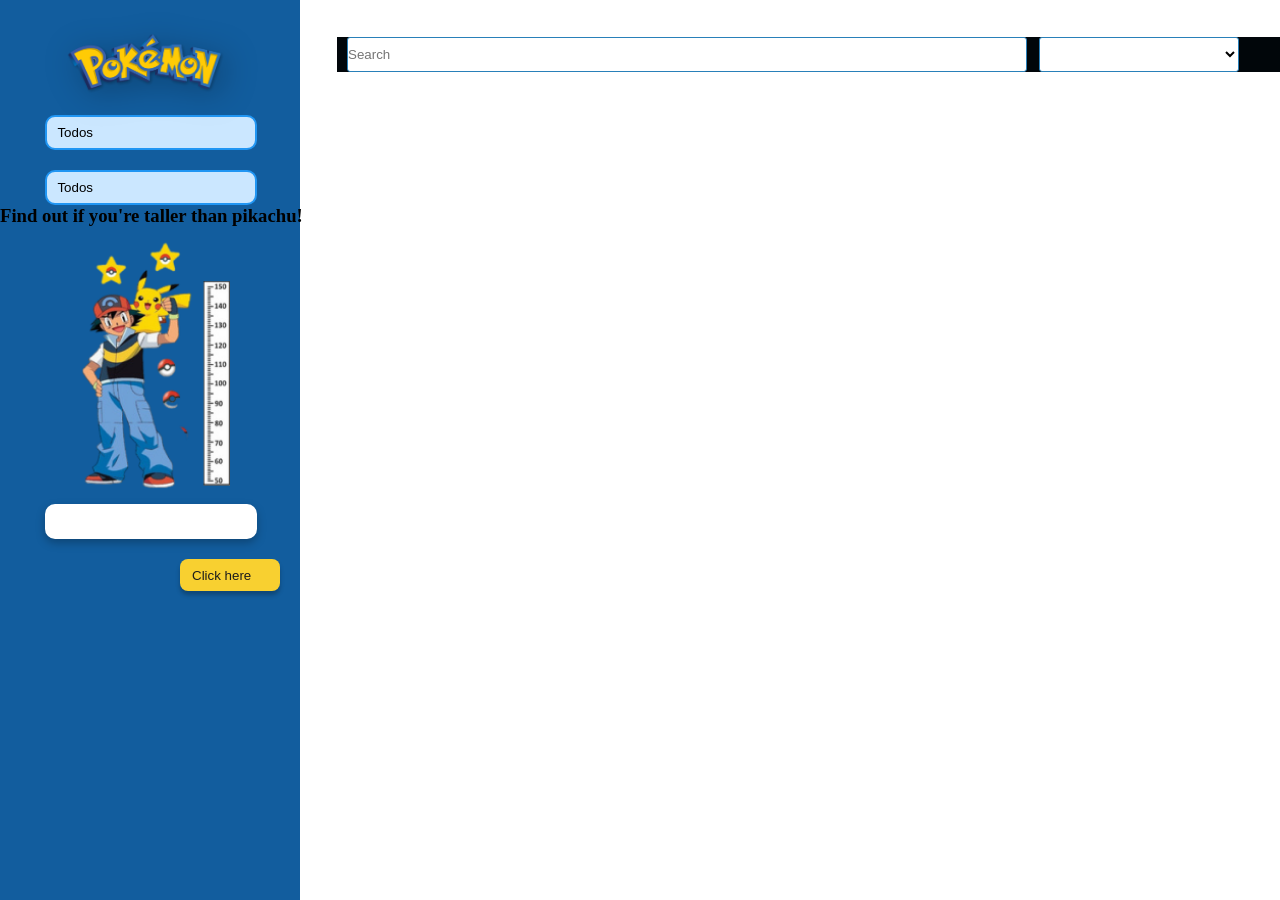
==== src/index.html @ a76fddd1 "navegador fijo, logo, selectores css" ====
<!DOCTYPE html>
<html>

<head>
  <meta charset="utf-8">
  <title>Pokemon</title>
  <link rel="stylesheet" href="style.css" />
</head>

<body>
  <div id="superposicion">
        <div id="modal">
          <div class="modal-header">
            <p id="res"></p>
          </div>
        </div>
      </div>
  <!-- INICIO -->
  <div class="app">
		<div class="menu-toggle">
			<div class="hamburger">
				<span></span>
			</div>
		</div>

		<aside class="sidebar">
			
			<nav class="menu">
        <div class="logo">
          <img src="./images/logo.png" alt="">
        </div>

        <div class="filtro">
          <label class="selector"></label>
          <select class="selector-box" id="filterListType">
            <option value="todos">Todos</option>
            <option value="normal">Normal</option>
            <option value="fire">Fire</option>
            <option value="water">Water</option>
            <option value="grass">Grass</option>
            <option value="electric">Electric</option>
            <option value="ice">Ice</option>
            <option value="fighting">Fighting</option>
            <option value="poison">Poison</option>
            <option value="ground">Ground</option>
            <option value="flying">Flying</option>
            <option value="psychic">Psychic</option>
            <option value="bug">Bug</option>
            <option value="rock">Rock</option>
            <option value="ghost">Ghost</option>
            <option value="dark">Dark</option>
            <option value="dragon">Dragon</option>
            <option value="steel">Steel</option>
            <option value="fairy">Fairy</option>
          </select>
        </div>
  
        <div class="filtro">
          <label></label>
          <select class="selector-box" id="filterListGeneration">
            <option>Todos</option>
            <option value="kanto">Kanto</option>
            <option value="johto">Johto</option>
          </select>
        </div>
  
        <div class="text">
          <label for=""></label>
          <h1>Find out if you're taller than pikachu!</h1> 
        </div>
        <div class="img-container">
          <img src="./images/ash pikachu.png" alt="">
        </div>
        <div class="talla-container">
          <input type="text" id="idTalla" autocomplete="off">
          <button id="btnModal">Click here</button>
        </div>
          
        
			</nav>

		</aside>

		<main class="content">
      
      
			
      <div class="search-ordenar" > 
        <input class="search-box" id="pokeSearch" type="text" placeholder="Search" />
        
        <select class="order-box" id="order">
            <option value="todos"></option>
            <option value="a-z">A - Z</option>
            <option value="z-a">Z - A</option>
            <option value="ascending">Lowest Number</option>
            <option value="descending">Highest Number</option>
          </select>
      </div> 
      <div class="lista-pokemon-todos" id="listaPokemon"></div>
		</main>
	</div>

  <footer></footer>

  <div id="root"></div>
  <script src="main.js" type="module"></script>
</body>

</html>
---- src/style.css ----
/* inicio de adaptacion */
* {
	margin: 0;
	padding: 0;
	box-sizing: border-box;
}

.app {
	display: flex;
	min-height: 100vh;
}

.menu-toggle {
	display: none;
	position: fixed;
	top: 2rem;
	right: 2rem;
	width: 60px;
	height: 60px;
	border-radius: 99px;
	background-color: var(--clr-blue);
	cursor: pointer;
}

.hamburger {
	position: relative;
	top: calc(50% - 2px); /* le ponemos -2 para que se centre un poco mas */
	left: 50%;
	transform: translate(-50%, -50%);
	width: 32px;
}

.hamburger > span,
.hamburger > span::before,
.hamburger > span::after {
  display: block;
  position: absolute;
  width: 100%;
  height: 4px;
  border-radius: 99px;
  background-color: #FFF;
  transition-duration: .25s;
}

.hamburger > span::before {
  content: '';
  top: -8px;
}
.hamburger > span::after {
  content: '';
  top: 8px;
}
.menu-toggle.is-active .hamburger > span {
  transform: rotate(45deg);
}
.menu-toggle.is-active .hamburger > span::before {
  top: 0;
  transform: rotate(0deg);
}
.menu-toggle.is-active .hamburger > span::after {
  top: 0;
  transform: rotate(90deg);
}

.sidebar {
	flex: 1 1 0;
	max-width: 300px;
	padding: 2rem 1rem;
	background-color: var(--clr-blue);
}

.sidebar .menu {
	margin: 0 -1rem;
    position: fixed;
}

.content {
	flex: 1 1 0;
	padding: 7rem 2rem;
}

@media (max-width: 1024px) {
	.sidebar {
		max-width: 200px;
	}
}

@media (max-width: 768px) {
	.menu-toggle {
		display: block;
	}
	.content {
		padding-top: 8rem;
	}
	.sidebar {
		position: fixed;
		top: 0;
		left: -300px;
		height: 100vh;
		width: 100%;
		max-width: 300px;
		transition: 0.2s linear;
	}

	.sidebar.is-active {
		left: 0;
	}
    
}
/* fin de adadtacion */

:root {
    --clr-black: #1c1c1c;
    --clr-gray: #ececec;
    --clr-white: #f7f7f7;
    --clr-blue: #125D9E; 

    --type-normal: #A8A878;
    --type-fire: #F08030;
    --type-water: #6890F0;
    --type-grass: #78C850;
    --type-electric: #F8D030;
    --type-ice: #98D8D8;
    --type-fighting: #C03028;
    --type-poison: #A040A0;
    --type-ground: #E0C068;
    --type-flying: #A890F0;
    --type-psychic: #F85888;
    --type-bug: #A8B820;
    --type-rock: #B8A038;
    --type-ghost: #705898;
    --type-dark: #705848;
    --type-dragon: #7038F8;
    --type-steel: #B8B8D0;
    --type-fairy: #F0B6BC;
}

.lista-pokemon-todos {
    display: grid;
    grid-template-columns: 1fr;
    gap: 1rem; /*para separarlos entre si*/
}

@media screen and (min-width: 450px) {
    .lista-pokemon-todos {
        grid-template-columns: 1fr 1fr;
    }
} /*esto es para que a partir de 450px se cambie a dos columnas  */
@media screen and (min-width: 700px) {
    .lista-pokemon-todos {
        grid-template-columns: 1fr 1fr 1fr;
    }
}/*esto es para que a partir de 700px se cambie a tres columnas  */

.pokeball {
    border-radius: 50%;
    background-color: var(--clr-white);
    box-shadow: 0 0 3rem -1rem rgba(0, 0, 0, .25);
    padding-block: 1rem;
    text-transform: uppercase;/*para pasar todo a mayuscula*/
    height: 245px;
    width: 245px;
}

.pokemon {
    display: flex;
    flex-direction: column;
    gap: .5rem;
    padding-inline: 1rem;
    align-items: center;
    text-align: center;
}

.name-container {
    align-items: center;
    column-gap: 2rem;
    flex-wrap: wrap;
    justify-content: center;
}

.name-container {
    font-size: 1rem;
}
/*  color de tipo*/
.type-container {
    display: flex;
    gap: .5rem;
    font-size: .75rem;
    justify-content: center;
}

.type {
    padding: .25rem .5rem;
    border-radius: 100vmax;
}

.img-container img {
    width: 100%;
    max-width: 10rem;
    height: 100%;
}

.img-container {
    padding-inline: 1rem;
    display: flex;
    justify-content: center;
}

.poison {
    background-color: var(--type-poison);
    color: var(--clr-white);
}

.grass {
    background-color: var(--type-grass);
    color: var(--clr-black);
}

.normal {
    background-color: var(--type-normal);
    color: var(--clr-black);
}

.fire {
    background-color: var(--type-fire);
    color: var(--clr-black);
}

.water {
    background-color: var(--type-water);
    color: var(--clr-white);
}

.electric {
    background-color: var(--type-electric);
    color: var(--clr-black);
}

.ice {
    background-color: var(--type-ice);
    color: var(--clr-black);
}

.fighting {
    background-color: var(--type-fighting);
    color: var(--clr-white);
}

.ground {
    background-color: var(--type-ground);
    color: var(--clr-black);
}

.flying {
    background-color: var(--type-flying);
    color: var(--clr-black);
}

.psychic {
    background-color: var(--type-psychic);
    color: var(--clr-black);
}

.bug {
    background-color: var(--type-bug);
    color: var(--clr-black);
}

.rock {
    background-color: var(--type-rock);
    color: var(--clr-black);
}

.ghost {
    background-color: var(--type-ghost);
    color: var(--clr-white);
}

.dark {
    background-color: var(--type-dark);
    color: var(--clr-white);
}

.dragon {
    background-color: var(--type-dragon);
    color: var(--clr-white);
}

.steel {
    background-color: var(--type-steel);
    color: var(--clr-black);
}

.fairy {
    background-color: var(--type-fairy);
    color: var(--clr-black);
}
/* fin color de tipos */

/* modal */
#superposicion {
    width: 100%;
    height: 100vh;
    position: absolute;
    background: hsla(210, 27%, 55%, 0.212);
    display: none;
    align-items: center;
    justify-content: center;
  }
#superposicion #modal {
    max-width: 650px;
    width: 100%;
    background: rgb(250, 247, 247);
    height: 400px;
    display: flex;
    flex-direction: column;
    padding:10px;
    border-radius: 5%;
}
/* fin de modal */

.logo img {
    width: 100%;
    max-width: 10rem;
    height: 100%;
    filter: drop-shadow(6px 6px 16px rgba(0, 0, 0, 0.25));
}
    
.logo {
    padding-inline: 10px 20px;
    display: flex;
    justify-content: center;
}

.filtro{
    position: center ;
    display: flex;
    justify-content: center;
}  

.selector-box{
    width: 200px;
    min-height: 35px;
    background: #cbe7ff;
    border-radius: 10px;
    border: 2px solid #2196f3;
    outline: none;
    padding: 0 10px;
    width: 70%;
    margin-top: 20px;
    appearance: none;
} 

.selector-box::part(listbox){
    padding: .5em;
    margin: .5em 0 0 .2em;
    background-color: #01060a;
    border-radius: 10px;
}

option{
    padding: .5em;
} 

option:hover{
        background-color: var(--clr-black);
    }



.text {
    display: flex;
    justify-content: center;
    align-items: center;
}

.talla-container{
    display: flex;
    justify-content: center;
    position: center;
}

.talla-container input{
    width: 200px;
    min-height: 35px;
    background: #ffffff;
    border-radius: 10px;
    border: 2px solid #ffffff;
    outline: none;
    padding: 0 10px;
    width: 70%;
    appearance: none;
    filter: drop-shadow(0px 4px 4px rgba(0, 0, 0, 0.25));
    }

.talla-container button{
    display: flex;
    flex-direction: row;
/*     font-size: .75rem; */
    align-items: center;
    padding: 6px 12px;
    position: absolute;
    width: 100px;
    height: 32px;
    left: 180px;
    top: 527.25px;
    border: none;
    border-radius: 8px;
    background-color: var(--type-electric);
    color: var(--clr-black);
    box-shadow: 0px 4px 4px rgba(0, 0, 0, 0.25);
}


.search-box{
    width: 680px;
    height: 35px;
    border: 0.75px solid #2980b9;
    border-radius: 2.99px;
    /* position: absolute;
    display: flex;
    top: 2rem;
    left: 330px;
    padding: 0px 10px;
	cursor: pointer; */
    display: flex;
    
}


.order-box {
    width: 200px;
    min-height: 35px;
    background: #ffffff;
    border-radius: 2.99px;
    border:  0.75px solid #2980b9;
    outline: none;
   
    /*
    appearance: none; 
    position: absolute;
    padding: 0 10px;
	top: 2rem; /*
	left: 77%; */
    float: right;
}

.search-ordenar{
    position: absolute; /* Barra lateral fija (permanecer en su lugar en el desplazamiento) */
    top: 2rem; 
	width: 100%;
	display:flex;
    margin: 5px;
    padding: 0px 10px;
    background-color: #01060a;
    justify-content: flex-start;
    flex-wrap: wrap;
    gap: 0.75rem;
    flex-direction: row;
}
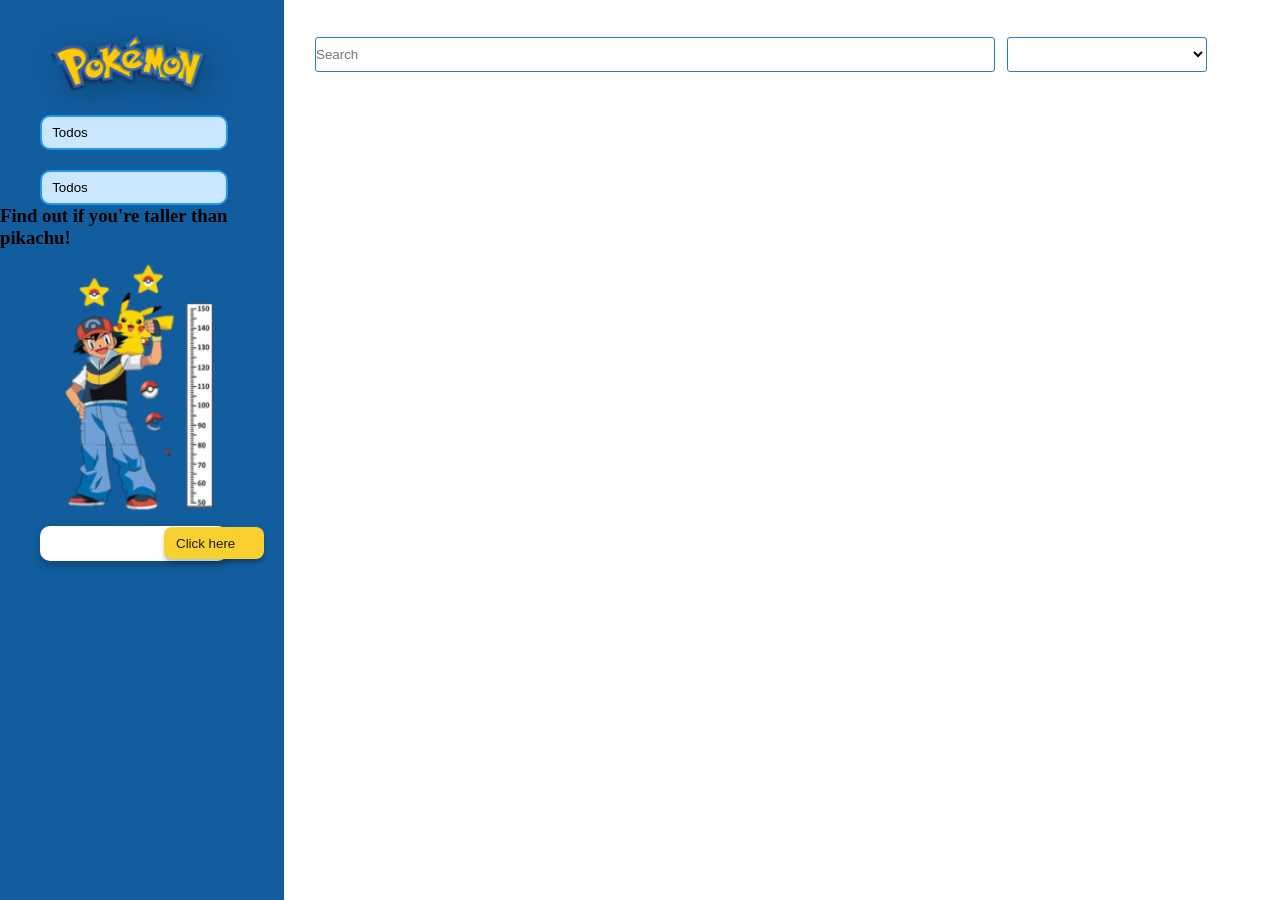
==== commit d9f1f7de: "media querys" ====
--- a/src/index.html
+++ b/src/index.html
@@ -4,28 +4,30 @@
 <head>
   <meta charset="utf-8">
   <title>Pokemon</title>
-  <link rel="stylesheet" href="style.css" />
+  <meta name="viewport" content="width=device-width, initial-scale=1.0">
+  <link rel="stylesheet" href="./style.css" />
+  <link rel="stylesheet" href="./media.css">
 </head>
 
 <body>
   <div id="superposicion">
-        <div id="modal">
-          <div class="modal-header">
-            <p id="res"></p>
-          </div>
-        </div>
+    <div id="modal">
+      <div class="modal-header">
+        <p id="res"></p>
       </div>
+    </div>
+  </div>
   <!-- INICIO -->
   <div class="app">
-		<div class="menu-toggle">
-			<div class="hamburger">
-				<span></span>
-			</div>
-		</div>
+    <div class="menu-toggle">
+      <div class="hamburger">
+        <span></span>
+      </div>
+    </div>
 
-		<aside class="sidebar">
-			
-			<nav class="menu">
+    <aside class="sidebar">
+
+      <nav class="menu">
         <div class="logo">
           <img src="./images/logo.png" alt="">
         </div>
@@ -54,7 +56,7 @@
             <option value="fairy">Fairy</option>
           </select>
         </div>
-  
+
         <div class="filtro">
           <label></label>
           <select class="selector-box" id="filterListGeneration">
@@ -63,10 +65,10 @@
             <option value="johto">Johto</option>
           </select>
         </div>
-  
+
         <div class="text">
           <label for=""></label>
-          <h1>Find out if you're taller than pikachu!</h1> 
+          <h1>Find out if you're taller than pikachu!</h1>
         </div>
         <div class="img-container">
           <img src="./images/ash pikachu.png" alt="">
@@ -75,30 +77,28 @@
           <input type="text" id="idTalla" autocomplete="off">
           <button id="btnModal">Click here</button>
         </div>
-          
-        
-			</nav>
 
-		</aside>
 
-		<main class="content">
-      
-      
-			
-      <div class="search-ordenar" > 
+      </nav>
+
+    </aside>
+
+    <main class="content">
+
+      <div class="search-ordenar">
         <input class="search-box" id="pokeSearch" type="text" placeholder="Search" />
-        
+
         <select class="order-box" id="order">
-            <option value="todos"></option>
-            <option value="a-z">A - Z</option>
-            <option value="z-a">Z - A</option>
-            <option value="ascending">Lowest Number</option>
-            <option value="descending">Highest Number</option>
-          </select>
-      </div> 
+          <option value="todos"></option>
+          <option value="a-z">A - Z</option>
+          <option value="z-a">Z - A</option>
+          <option value="ascending">Lowest Number</option>
+          <option value="descending">Highest Number</option>
+        </select>
+      </div>
       <div class="lista-pokemon-todos" id="listaPokemon"></div>
-		</main>
-	</div>
+    </main>
+  </div>
 
   <footer></footer>
 
--- a/src/style.css
+++ b/src/style.css
@@ -66,48 +66,28 @@
 .sidebar {
 	flex: 1 1 0;
 	max-width: 300px;
+	/* padding: 2rem 1rem; */
+	/* background-color: var(--clr-blue); */
+    
+}
+.menu {
+	flex: 1 1 0;
+	max-width: 300px;
 	padding: 2rem 1rem;
 	background-color: var(--clr-blue);
-}
-
+    position: sticky;
+    height: 100%;
+}
 .sidebar .menu {
 	margin: 0 -1rem;
-    position: fixed;
+     position: fixed; 
 }
 
 .content {
 	flex: 1 1 0;
-	padding: 7rem 2rem;
-}
-
-@media (max-width: 1024px) {
-	.sidebar {
-		max-width: 200px;
-	}
-}
-
-@media (max-width: 768px) {
-	.menu-toggle {
-		display: block;
-	}
-	.content {
-		padding-top: 8rem;
-	}
-	.sidebar {
-		position: fixed;
-		top: 0;
-		left: -300px;
-		height: 100vh;
-		width: 100%;
-		max-width: 300px;
-		transition: 0.2s linear;
-	}
-
-	.sidebar.is-active {
-		left: 0;
-	}
-    
-}
+	padding: 7rem 0 0 0;
+}
+
 /* fin de adadtacion */
 
 :root {
@@ -142,16 +122,6 @@
     gap: 1rem; /*para separarlos entre si*/
 }
 
-@media screen and (min-width: 450px) {
-    .lista-pokemon-todos {
-        grid-template-columns: 1fr 1fr;
-    }
-} /*esto es para que a partir de 450px se cambie a dos columnas  */
-@media screen and (min-width: 700px) {
-    .lista-pokemon-todos {
-        grid-template-columns: 1fr 1fr 1fr;
-    }
-}/*esto es para que a partir de 700px se cambie a tres columnas  */
 
 .pokeball {
     border-radius: 50%;
@@ -307,6 +277,7 @@
     display: none;
     align-items: center;
     justify-content: center;
+    text-align: center;
   }
 #superposicion #modal {
     max-width: 650px;
@@ -317,6 +288,9 @@
     flex-direction: column;
     padding:10px;
     border-radius: 5%;
+    justify-content: center;
+    font-family: Impact, Haettenschweile0r, 'Arial Narrow Bold', sans-serif;
+    color: var(--type-fighting);
 }
 /* fin de modal */
 
@@ -447,15 +421,15 @@
 }
 
 .search-ordenar{
-    position: absolute; /* Barra lateral fija (permanecer en su lugar en el desplazamiento) */
+    position: fixed; 
     top: 2rem; 
 	width: 100%;
 	display:flex;
     margin: 5px;
     padding: 0px 10px;
-    background-color: #01060a;
     justify-content: flex-start;
     flex-wrap: wrap;
     gap: 0.75rem;
     flex-direction: row;
+    
 }
--- a/src/media.css
+++ b/src/media.css
@@ -0,0 +1,82 @@
+@media (max-width: 1024px) {
+	.sidebar {
+		max-width: 200px;
+	}
+
+    .search-box{
+        width: 400px;
+        margin-left: 10%;
+    }
+}
+
+@media (max-width: 768px) {
+
+    .search-box{
+        width: 30%;
+        flex-direction: column;
+
+    }
+    .order-box{
+        width: 30%;
+        flex-wrap: wrap;
+    }
+
+    .search-ordenar{
+        flex-wrap: wrap;
+    }
+
+	.menu-toggle {
+		display: block;
+        z-index: 1;
+	}
+	.content {
+		padding-top: 8rem;
+	}
+	.sidebar {
+		position: fixed;
+		top: 0;
+		left: -300px;
+		height: 100vh;
+		width: 100%;
+		max-width: 300px;
+		transition: 0.2s linear;
+	}
+
+	.sidebar.is-active {
+		left: 0;
+	}
+    
+}
+
+@media (max-width: 600px){
+    .search-box{
+        width: 200px;
+    }
+    
+}
+
+@media (max-width: 425px){
+    .search-ordenar{
+        justify-items: center;
+        display: grid;
+
+    }
+
+    .order-box{
+        width: 180px;
+    }
+    
+}
+
+
+@media screen and (min-width: 450px) {
+    .lista-pokemon-todos {
+        grid-template-columns: 1fr 1fr;
+    }
+} /*esto es para que a partir de 450px se cambie a dos columnas  */
+@media screen and (min-width: 700px) {
+    .lista-pokemon-todos {
+        grid-template-columns: 1fr 1fr 1fr;
+    }
+}/*esto es para que a partir de 700px se cambie a tres columnas  */
+
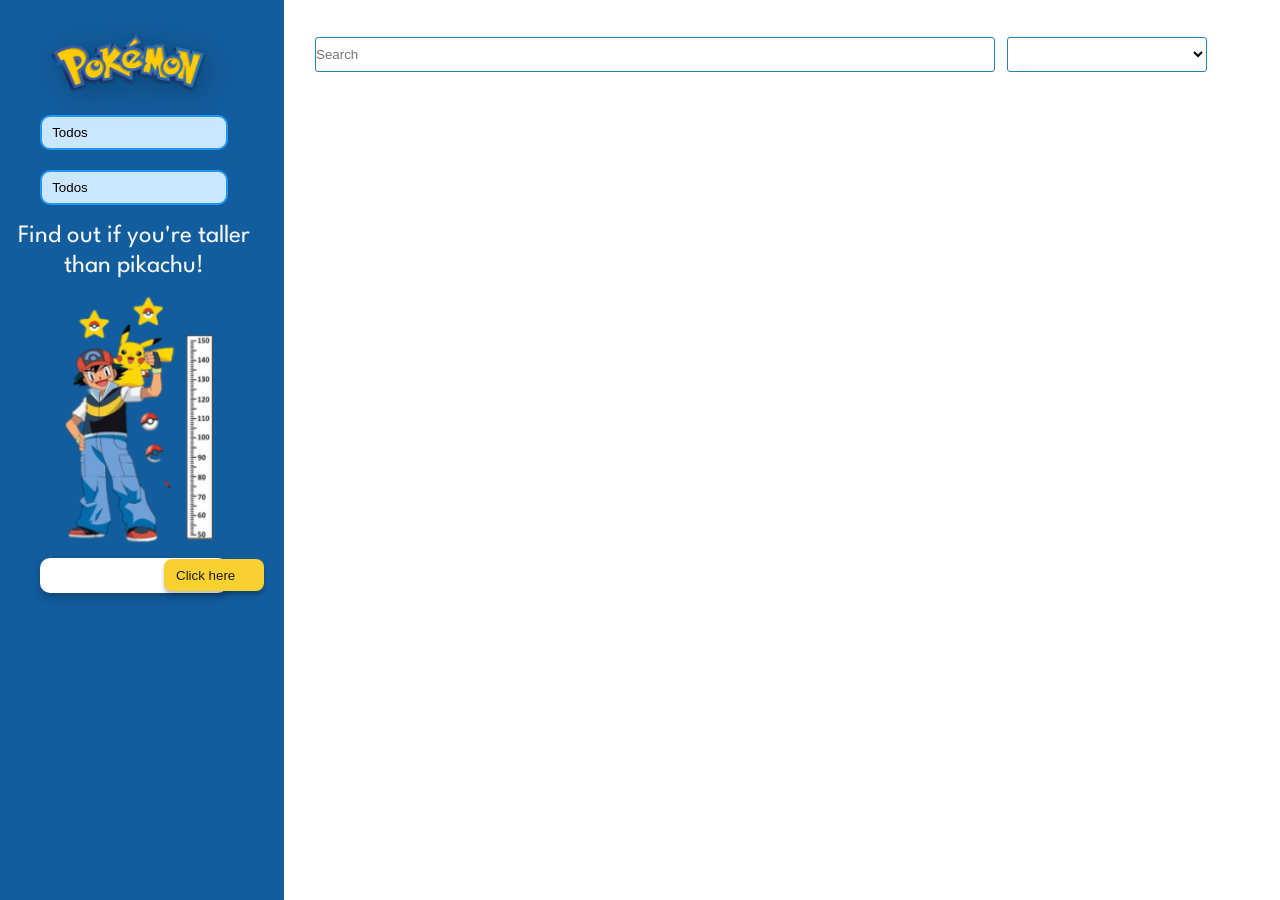
==== commit 84e9336d: "puliendo css" ====
--- a/src/index.html
+++ b/src/index.html
@@ -7,6 +7,7 @@
   <meta name="viewport" content="width=device-width, initial-scale=1.0">
   <link rel="stylesheet" href="./style.css" />
   <link rel="stylesheet" href="./media.css">
+  <link href="https://fonts.googleapis.com/css2?family=League+Spartan&display=swap" rel="stylesheet">
 </head>
 
 <body>
--- a/src/style.css
+++ b/src/style.css
@@ -1,5 +1,7 @@
 
 /* inicio de adaptacion */
+
+
 * {
 	margin: 0;
 	padding: 0;
@@ -126,7 +128,7 @@
 .pokeball {
     border-radius: 50%;
     background-color: var(--clr-white);
-    box-shadow: 0 0 3rem -1rem rgba(0, 0, 0, .25);
+    box-shadow: 0 0 3rem -1rem rgba(0, 0, 0, 0.425);
     padding-block: 1rem;
     text-transform: uppercase;/*para pasar todo a mayuscula*/
     height: 245px;
@@ -345,9 +347,24 @@
 
 .text {
     display: flex;
+    text-align: center;
     justify-content: center;
     align-items: center;
-}
+    
+    padding: 1rem 0 0 0;
+    
+}
+
+.text h1{
+    font-family: 'League Spartan';
+    font-style: normal;
+    font-weight: 400;
+    font-size: 25px;
+    line-height: 30px;
+    color: var(--clr-white);
+    
+}
+
 
 .talla-container{
     display: flex;
@@ -378,7 +395,7 @@
     width: 100px;
     height: 32px;
     left: 180px;
-    top: 527.25px;
+    top: 559px;
     border: none;
     border-radius: 8px;
     background-color: var(--type-electric);
--- a/src/media.css
+++ b/src/media.css
@@ -23,6 +23,7 @@
 
     .search-ordenar{
         flex-wrap: wrap;
+        z-index: -1;
     }
 
 	.menu-toggle {
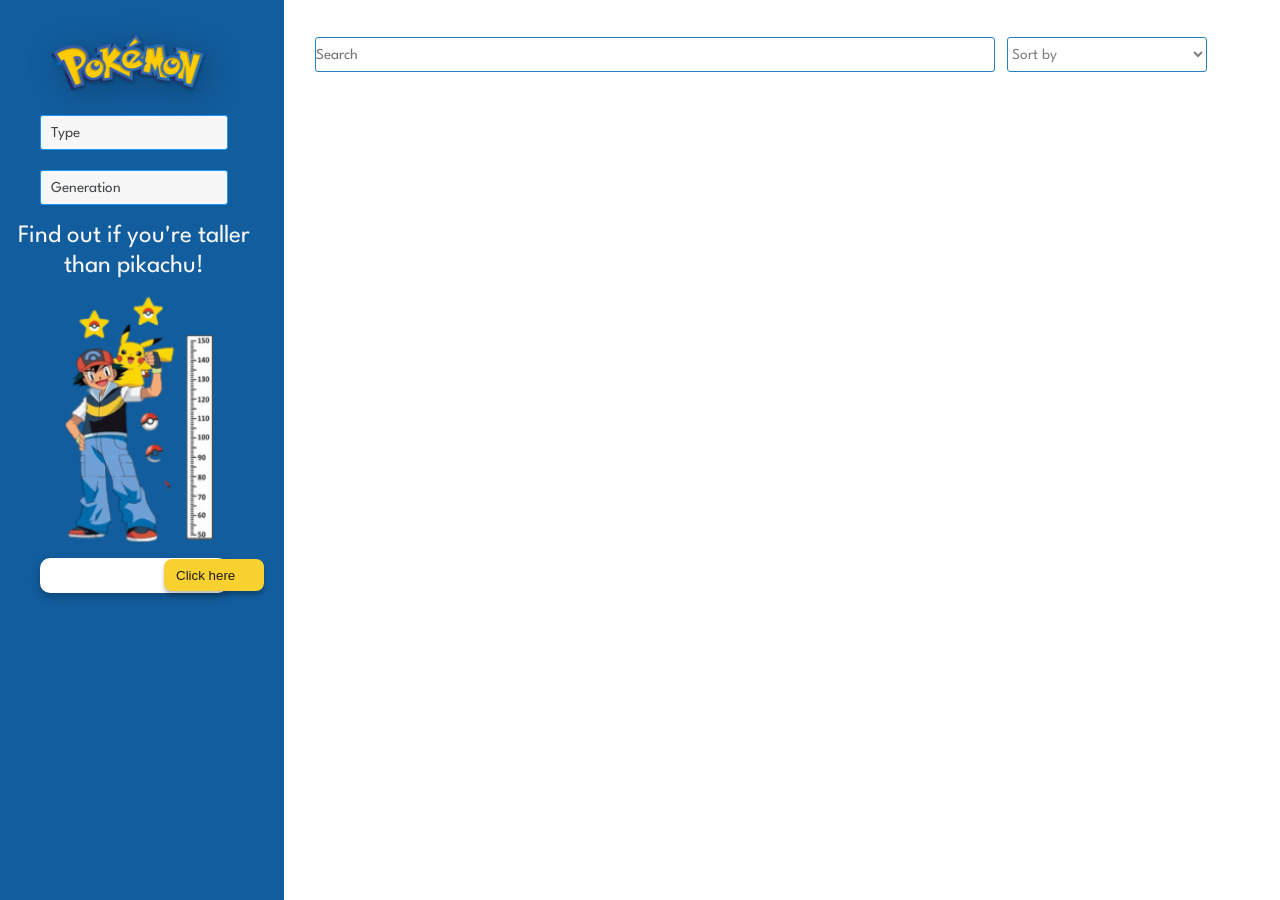
==== commit ef5ee7aa: "puliendo css" ====
--- a/src/index.html
+++ b/src/index.html
@@ -36,7 +36,7 @@
         <div class="filtro">
           <label class="selector"></label>
           <select class="selector-box" id="filterListType">
-            <option value="todos">Todos</option>
+            <option value="todos">Type</option>
             <option value="normal">Normal</option>
             <option value="fire">Fire</option>
             <option value="water">Water</option>
@@ -61,7 +61,7 @@
         <div class="filtro">
           <label></label>
           <select class="selector-box" id="filterListGeneration">
-            <option>Todos</option>
+            <option>Generation</option>
             <option value="kanto">Kanto</option>
             <option value="johto">Johto</option>
           </select>
@@ -90,7 +90,7 @@
         <input class="search-box" id="pokeSearch" type="text" placeholder="Search" />
 
         <select class="order-box" id="order">
-          <option value="todos"></option>
+          <option value="todos">Sort by</option>
           <option value="a-z">A - Z</option>
           <option value="z-a">Z - A</option>
           <option value="ascending">Lowest Number</option>
--- a/src/style.css
+++ b/src/style.css
@@ -70,6 +70,7 @@
 	max-width: 300px;
 	/* padding: 2rem 1rem; */
 	/* background-color: var(--clr-blue); */
+    margin: 0 auto;
     
 }
 .menu {
@@ -121,7 +122,7 @@
 .lista-pokemon-todos {
     display: grid;
     grid-template-columns: 1fr;
-    gap: 1rem; /*para separarlos entre si*/
+    gap: 1.5rem; /*para separarlos entre si*/
 }
 
 
@@ -152,14 +153,20 @@
 }
 
 .name-container {
-    font-size: 1rem;
+    font-size: .95rem;
+    font-family: 'League Spartan';
+    font-style: normal;
+    font-weight: 400;
 }
 /*  color de tipo*/
 .type-container {
     display: flex;
     gap: .5rem;
-    font-size: .75rem;
-    justify-content: center;
+    font-size: .95rem;
+    justify-content: center;
+    font-family: 'League Spartan';
+    font-style: normal;
+    font-weight: 400;
 }
 
 .type {
@@ -291,8 +298,12 @@
     padding:10px;
     border-radius: 5%;
     justify-content: center;
-    font-family: Impact, Haettenschweile0r, 'Arial Narrow Bold', sans-serif;
     color: var(--type-fighting);
+    font-family: 'League Spartan';
+    font-style: normal;
+    font-weight: 400;
+    font-size: .95rem;
+    
 }
 /* fin de modal */
 
@@ -318,14 +329,19 @@
 .selector-box{
     width: 200px;
     min-height: 35px;
-    background: #cbe7ff;
-    border-radius: 10px;
-    border: 2px solid #2196f3;
+    background: var(--clr-white);
+    border-radius: 2.99px;
+    border: 0.75px solid #2196f3;
+    color: #44484b;
     outline: none;
     padding: 0 10px;
     width: 70%;
     margin-top: 20px;
     appearance: none;
+    font-family: 'League Spartan';
+    font-style: normal;
+    font-weight: 400;
+    font-size: .95rem;
 } 
 
 .selector-box::part(listbox){
@@ -340,8 +356,8 @@
 } 
 
 option:hover{
-        background-color: var(--clr-black);
-    }
+    background-color: var(--clr-black);
+}
 
 
 
@@ -350,7 +366,6 @@
     text-align: center;
     justify-content: center;
     align-items: center;
-    
     padding: 1rem 0 0 0;
     
 }
@@ -409,6 +424,10 @@
     height: 35px;
     border: 0.75px solid #2980b9;
     border-radius: 2.99px;
+    font-family: 'League Spartan';
+    font-style: normal;
+    font-weight: 400;
+    font-size: .95rem;
     /* position: absolute;
     display: flex;
     top: 2rem;
@@ -427,6 +446,12 @@
     border-radius: 2.99px;
     border:  0.75px solid #2980b9;
     outline: none;
+    color: grey;
+    font-family: 'League Spartan';
+    font-style: normal;
+    font-weight: 400;
+    font-size: .95rem;
+    
    
     /*
     appearance: none; 
@@ -448,5 +473,4 @@
     flex-wrap: wrap;
     gap: 0.75rem;
     flex-direction: row;
-    
 }
--- a/src/media.css
+++ b/src/media.css
@@ -32,6 +32,7 @@
 	}
 	.content {
 		padding-top: 8rem;
+        margin: 0 auto
 	}
 	.sidebar {
 		position: fixed;
@@ -46,7 +47,7 @@
 	.sidebar.is-active {
 		left: 0;
 	}
-    
+
 }
 
 @media (max-width: 600px){
@@ -60,13 +61,14 @@
     .search-ordenar{
         justify-items: center;
         display: grid;
-
     }
 
     .order-box{
         width: 180px;
     }
-    
+    .lista-pokemon-todos{
+        padding: 0 2rem 0 3rem;
+    }
 }
 
 
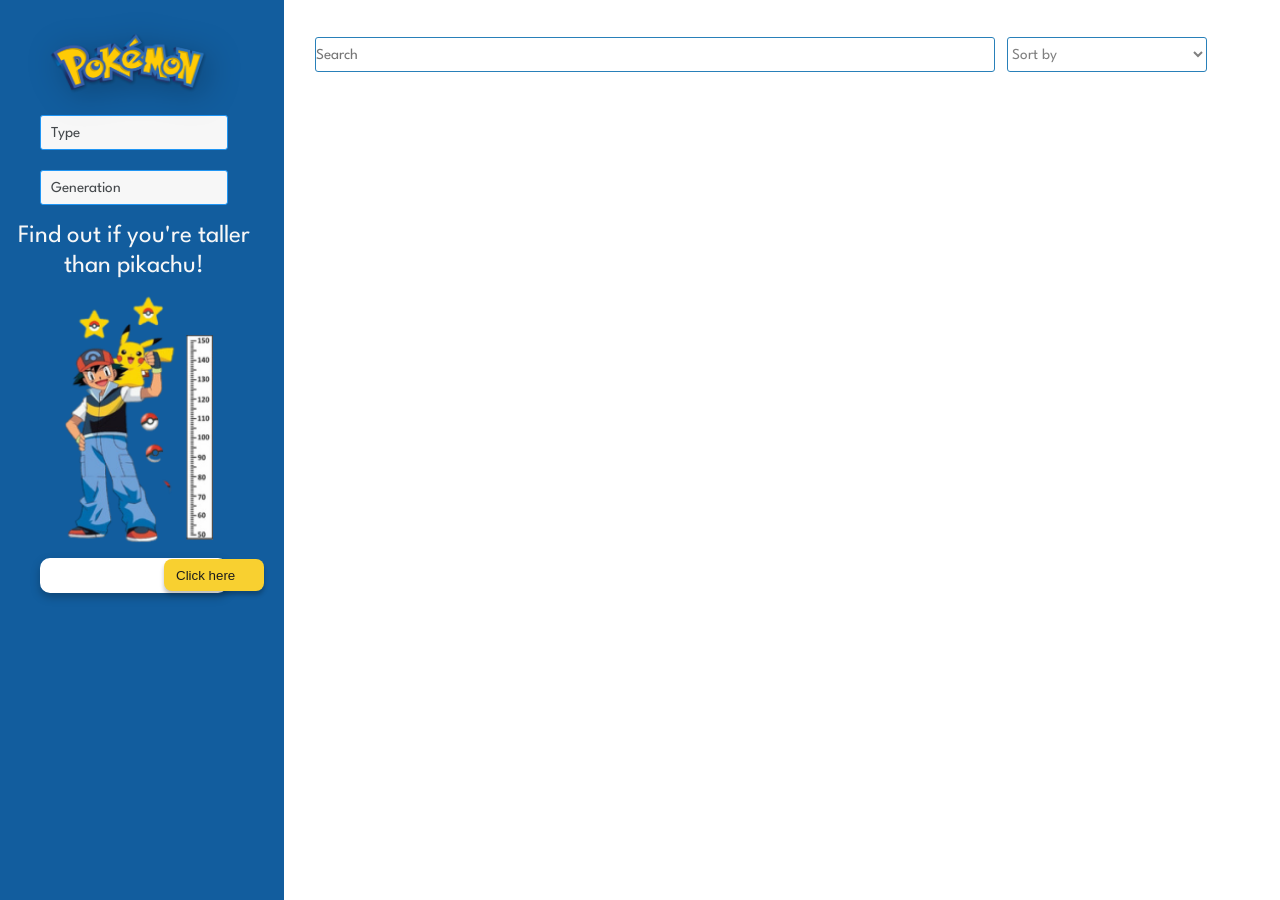
==== commit 2f3732c7: "estructura html modal pokemon" ====
--- a/src/index.html
+++ b/src/index.html
@@ -7,7 +7,7 @@
   <meta name="viewport" content="width=device-width, initial-scale=1.0">
   <link rel="stylesheet" href="./style.css" />
   <link rel="stylesheet" href="./media.css">
-  <link href="https://fonts.googleapis.com/css2?family=League+Spartan&display=swap" rel="stylesheet">
+  <link href="https://fonts.googleapis.com/css2?family=League+Spartan:wght@400;700&display=swap" rel="stylesheet">
 </head>
 
 <body>
--- a/src/style.css
+++ b/src/style.css
@@ -282,15 +282,19 @@
     width: 100%;
     height: 100vh;
     position: absolute;
-    background: hsla(210, 27%, 55%, 0.212);
+    background: hsl(0deg 0% 0% / 76%);
     display: none;
     align-items: center;
     justify-content: center;
     text-align: center;
-  }
+    z-index: 2;
+    left: 0;
+    top: 0;
+}
+
 #superposicion #modal {
     max-width: 650px;
-    width: 100%;
+    width: auto;
     background: rgb(250, 247, 247);
     height: 400px;
     display: flex;
@@ -303,8 +307,18 @@
     font-style: normal;
     font-weight: 400;
     font-size: .95rem;
-    
-}
+    /* overflow-y: scroll; es para que se haga scroll dentro del modal*/
+}
+
+.pikachu{
+    width: 100%;
+    height: auto;
+}
+
+#res{
+    padding: 30px;
+}
+
 /* fin de modal */
 
 .logo img {
@@ -473,4 +487,70 @@
     flex-wrap: wrap;
     gap: 0.75rem;
     flex-direction: row;
-}+}
+
+.pokemon-info{
+    display: none;
+}
+/* .pokemon-info{
+    display: none;
+    flex-direction: column;
+    gap: .5rem;
+    padding-inline: 1rem;
+    align-items: center;
+    text-align: center;
+} */
+
+
+#modal-info {
+    max-width: 650px;
+    width: auto;
+    background: rgb(250, 247, 247);
+    height: 400px;
+    display: flex;
+    flex-direction: column;
+    padding:10px;
+    border-radius: 5%;
+    justify-content: center;
+    color: var(--clr-black);
+    font-family: 'League Spartan';
+    font-style: normal;
+    font-weight: 400;
+    /* font-size: .95rem; */
+    overflow-y: scroll; /* es para que se haga scroll dentro del modal*/
+    text-transform: capitalize; /*Para cambiar la primera letra mayuscula*/
+}
+
+#modal-info h1{
+    font-size: 75px;
+    font-family: 'League Spartan';
+    font-style: normal;
+    font-weight: 700;
+}
+
+/* 
+.contenedor{
+    display: grid;
+    grid-template-columns: 1fr;
+    gap: 1.5rem; /*para separarlos entre si*/
+}
+
+.box{
+    background-color: var(--clr-white);
+    padding-block: 1rem;
+}
+
+.box-data{
+    display: flex;
+    flex-direction: column;
+    gap: .5rem;
+    padding-inline: 1rem;
+    
+} */
+
+/* 
+}
+
+.pokemon {
+
+} */
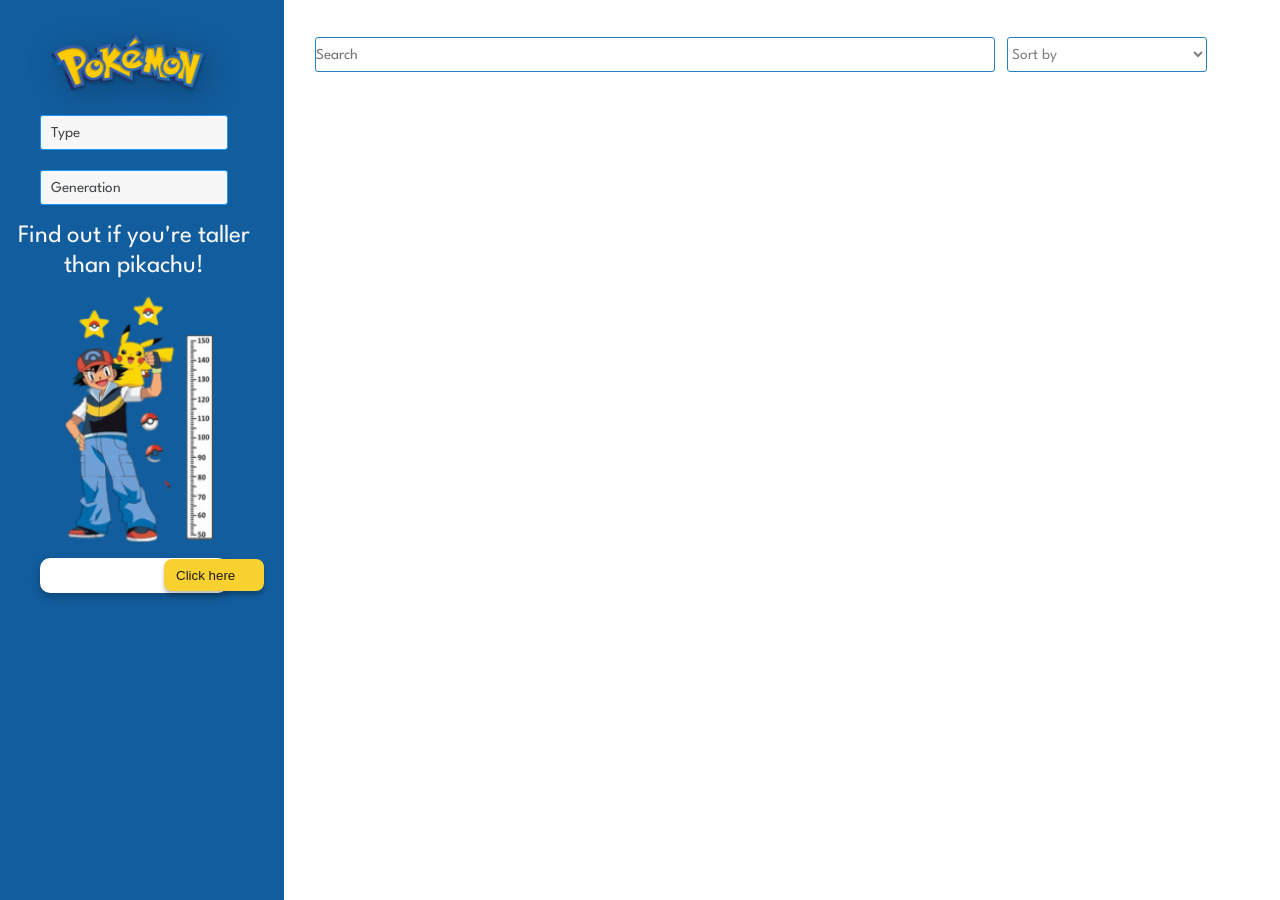
==== commit 4a68221c: "modal pokemon al 90%" ====
--- a/src/index.html
+++ b/src/index.html
@@ -9,7 +9,6 @@
   <link rel="stylesheet" href="./media.css">
   <link href="https://fonts.googleapis.com/css2?family=League+Spartan:wght@400;700&display=swap" rel="stylesheet">
 </head>
-
 <body>
   <div id="superposicion">
     <div id="modal">
--- a/src/style.css
+++ b/src/style.css
@@ -523,34 +523,70 @@
 
 #modal-info h1{
     font-size: 75px;
-    font-family: 'League Spartan';
-    font-style: normal;
     font-weight: 700;
 }
 
-/* 
+
 .contenedor{
     display: grid;
-    grid-template-columns: 1fr;
-    gap: 1.5rem; /*para separarlos entre si*/
-}
-
-.box{
-    background-color: var(--clr-white);
-    padding-block: 1rem;
-}
-
-.box-data{
+    grid-template-columns: 1fr 1fr;
+    padding: 0 1rem 0 1rem;
+    gap: 1.1rem;
+}
+
+
+.box-data-d{
     display: flex;
     flex-direction: column;
     gap: .5rem;
     padding-inline: 1rem;
-    
-} */
-
-/* 
-}
-
-.pokemon {
-
-} */+    text-align: right;
+}
+
+.box-data-iz{
+    display: flex;
+    flex-direction: column;
+    gap: .5rem;
+    padding-inline: 1rem;
+    text-align: left;
+}
+.box-data-dd{
+    display: flex;
+    flex-direction: column;
+    gap: .5rem;
+    padding-inline: 1rem;
+    text-align: right;
+    grid-row: 2 / span 2 ;
+    grid-column: 2 / span 1; 
+    margin-top: 5%;
+}
+
+.type-info {
+    display: flex;
+    gap: .5rem;
+    font-size: .95rem;
+    flex-wrap: wrap
+}
+
+.size{
+    display: inline-flex;
+    column-gap: 1.2rem;
+    justify-content: flex-end;
+    margin-top: 5%;
+}
+
+.size h4{
+    margin-bottom: 15%;
+}
+
+table th{
+    border-right: solid;
+    border-color: #ff0000;
+    padding-left: 35%;
+    text-align: left;
+}
+
+table td{
+    padding-left: 5%;
+}
+
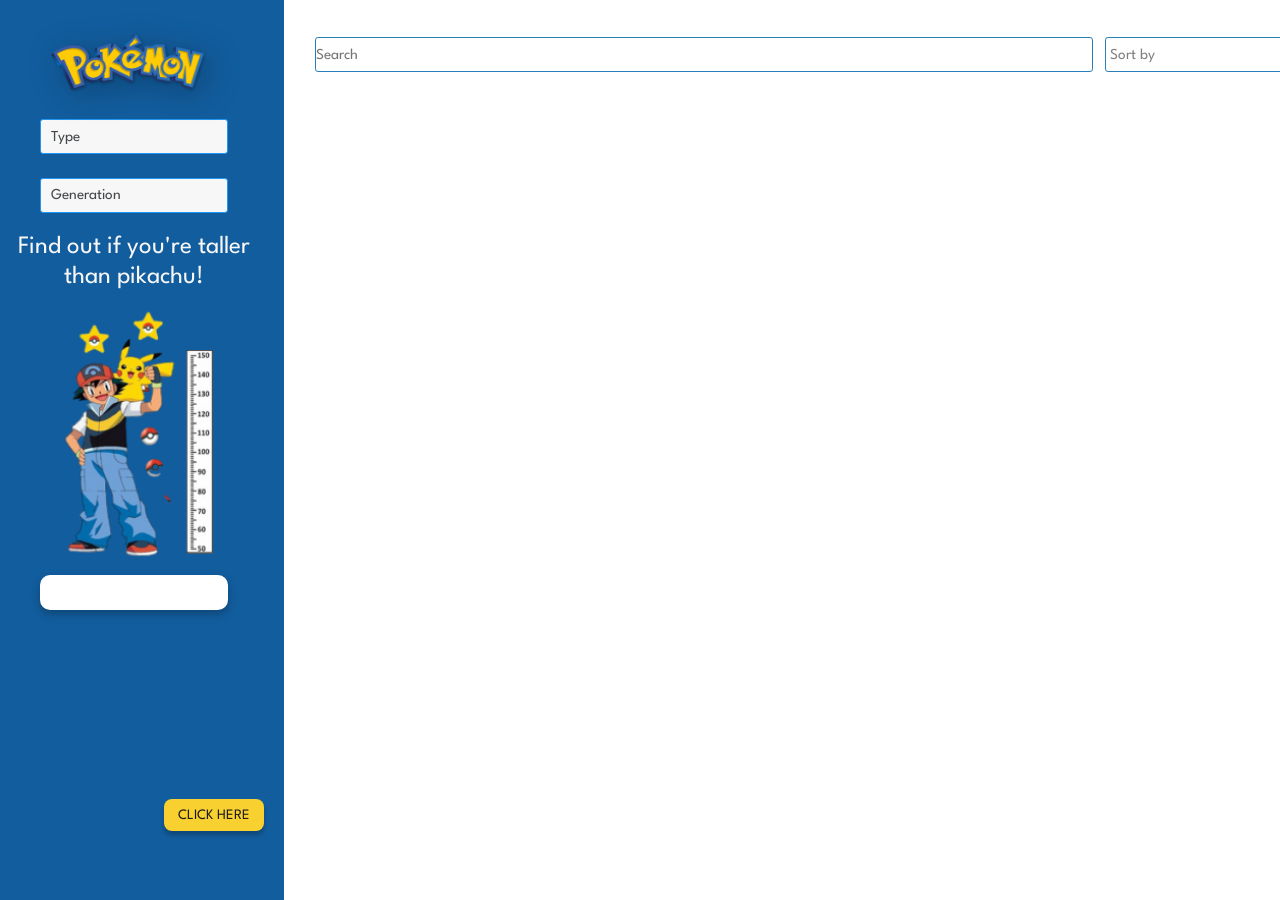
==== commit aff0cc1a: "responsive al 100%" ====
--- a/src/index.html
+++ b/src/index.html
@@ -4,10 +4,12 @@
 <head>
   <meta charset="utf-8">
   <title>Pokemon</title>
+  <link rel="icon" href="./images/Icon.png" type="image/icon type">
   <meta name="viewport" content="width=device-width, initial-scale=1.0">
   <link rel="stylesheet" href="./style.css" />
   <link rel="stylesheet" href="./media.css">
   <link href="https://fonts.googleapis.com/css2?family=League+Spartan:wght@400;700&display=swap" rel="stylesheet">
+  
 </head>
 <body>
   <div id="superposicion">
--- a/src/style.css
+++ b/src/style.css
@@ -68,11 +68,9 @@
 .sidebar {
 	flex: 1 1 0;
 	max-width: 300px;
-	/* padding: 2rem 1rem; */
-	/* background-color: var(--clr-blue); */
     margin: 0 auto;
-    
-}
+}
+
 .menu {
 	flex: 1 1 0;
 	max-width: 300px;
@@ -83,7 +81,9 @@
 }
 .sidebar .menu {
 	margin: 0 -1rem;
-     position: fixed; 
+    position: fixed; 
+    overflow: auto;
+    z-index: 1;
 }
 
 .content {
@@ -121,8 +121,8 @@
 
 .lista-pokemon-todos {
     display: grid;
-    grid-template-columns: 1fr;
-    gap: 1.5rem; /*para separarlos entre si*/
+    grid-template-columns: 1fr 1fr 1fr;
+    gap: 1.5rem 0rem; /*para separarlos entre si*/
 }
 
 
@@ -174,6 +174,12 @@
     border-radius: 100vmax;
 }
 
+.type:hover{
+    filter: saturate(200%);
+    transform: scale(1.1);
+    cursor: pointer;
+}
+
 .img-container img {
     width: 100%;
     max-width: 10rem;
@@ -185,6 +191,10 @@
     display: flex;
     justify-content: center;
 }
+.img-container:hover {
+    filter: contrast(120%);
+    cursor: pointer;
+}
 
 .poison {
     background-color: var(--type-poison);
@@ -280,8 +290,8 @@
 /* modal */
 #superposicion {
     width: 100%;
-    height: 100vh;
-    position: absolute;
+    height: 100%;
+    position: fixed;
     background: hsl(0deg 0% 0% / 76%);
     display: none;
     align-items: center;
@@ -381,7 +391,6 @@
     justify-content: center;
     align-items: center;
     padding: 1rem 0 0 0;
-    
 }
 
 .text h1{
@@ -402,7 +411,6 @@
 }
 
 .talla-container input{
-    width: 200px;
     min-height: 35px;
     background: #ffffff;
     border-radius: 10px;
@@ -416,20 +424,29 @@
 
 .talla-container button{
     display: flex;
-    flex-direction: row;
-/*     font-size: .75rem; */
+    justify-content: center;
+    font-size: .9rem;
     align-items: center;
     padding: 6px 12px;
     position: absolute;
     width: 100px;
     height: 32px;
     left: 180px;
-    top: 559px;
+    top: auto;
     border: none;
     border-radius: 8px;
     background-color: var(--type-electric);
     color: var(--clr-black);
     box-shadow: 0px 4px 4px rgba(0, 0, 0, 0.25);
+    text-transform: uppercase;
+    font-family: 'League Spartan';
+
+}
+.talla-container button:hover{
+    
+    filter: saturate(200%);
+    transform: scale(1.1);
+    cursor: pointer;
 }
 
 
@@ -492,15 +509,6 @@
 .pokemon-info{
     display: none;
 }
-/* .pokemon-info{
-    display: none;
-    flex-direction: column;
-    gap: .5rem;
-    padding-inline: 1rem;
-    align-items: center;
-    text-align: center;
-} */
-
 
 #modal-info {
     max-width: 650px;
@@ -516,22 +524,21 @@
     font-family: 'League Spartan';
     font-style: normal;
     font-weight: 400;
-    /* font-size: .95rem; */
-    overflow-y: scroll; /* es para que se haga scroll dentro del modal*/
     text-transform: capitalize; /*Para cambiar la primera letra mayuscula*/
 }
 
 #modal-info h1{
     font-size: 75px;
     font-weight: 700;
-}
-
+    z-index: 2;
+}
 
 .contenedor{
     display: grid;
     grid-template-columns: 1fr 1fr;
     padding: 0 1rem 0 1rem;
-    gap: 1.1rem;
+    gap: 1.1rem 1.2rem;
+    z-index: 1;
 }
 
 
@@ -550,13 +557,20 @@
     padding-inline: 1rem;
     text-align: left;
 }
+
+.box-data-iz p{
+    text-transform: initial;
+}
+
+
+
 .box-data-dd{
     display: flex;
     flex-direction: column;
     gap: .5rem;
     padding-inline: 1rem;
     text-align: right;
-    grid-row: 2 / span 2 ;
+    grid-row: 2 / span 2 ;  /* para combinar grid */
     grid-column: 2 / span 1; 
     margin-top: 5%;
 }
@@ -590,3 +604,34 @@
     padding-left: 5%;
 }
 
+.img-p{
+    margin: 29.5% 1% 25% 13%;
+    position: absolute;
+    width: 300px;
+    filter: drop-shadow(6px 6px 16px rgba(0, 0, 0, 0.25));
+}
+
+.img-ball{
+    margin: 30% 5% 28% -10%;
+    position: absolute;
+    display: flex;
+    padding-right: 15%;
+    clip-path: inset(25px 50px 54px 134px); /* para recortar la imagen */
+}
+
+.cuadro-derecho{
+    position: absolute;
+    width: 74px;
+    height: 26px;
+    margin: 8% 1% 31% 40%;
+    clip-path: inset(0px 10px 0px 0px);
+}
+
+.cuadro-izquierdo{
+    position: absolute;
+    width: 74px;
+    height: 26px;
+    margin: 10% 1% 33% -1.5%;
+    clip-path: inset(0px 0px 0px 11.8px);
+    z-index: 2;
+}
--- a/src/media.css
+++ b/src/media.css
@@ -1,19 +1,76 @@
+@media (max-width: 1440px) {
+    .search-box {
+        width: 778px;
+    }
+
+    .lista-pokemon-todos{
+        margin-left: 2%;
+    }
+    .sidebar .menu{
+        display: flex;
+        flex-direction: column;
+        gap: 2.5rem;
+    }
+    .talla-container button{
+        top: 88.8%;
+    }
+} 
+
+@media (max-width: 1366px) {
+    .img-p{
+        /* margin: 33% 1% 25% 18%; */
+    }
+    
+    .img-ball{
+        margin: 31% 5% 29% -10.5%;
+    }
+    
+    .cuadro-derecho{
+        margin: 1% 1% 24% 42.7%;
+    }
+    .cuadro-izquierdo{
+        margin: 1% 1% 24% -1.61%;
+    }
+    .sidebar .menu{
+        gap: .22rem;
+    }
+}
+
 @media (max-width: 1024px) {
 	.sidebar {
 		max-width: 200px;
 	}
 
     .search-box{
-        width: 400px;
+        width: 463px;
         margin-left: 10%;
     }
+
+    .img-p{
+        margin: 33% 1% 25% 18%;
+    }
+    
+    .img-ball{
+        margin: 31% 5% 28% -14%;
+    }
+    
+    .cuadro-derecho{
+        margin: 1% 1% 33% 56.27%;
+    }
+    .cuadro-izquierdo{
+        margin: 1% 1% 33% -2.15%;
+    }
+    .sidebar .menu {
+        gap: 1.24rem;
+    }
 }
 
 @media (max-width: 768px) {
 
     .search-box{
-        width: 30%;
+        width: 52%;
         flex-direction: column;
+        margin-left: 3%;
 
     }
     .order-box{
@@ -23,7 +80,6 @@
 
     .search-ordenar{
         flex-wrap: wrap;
-        z-index: -1;
     }
 
 	.menu-toggle {
@@ -46,40 +102,157 @@
 
 	.sidebar.is-active {
 		left: 0;
-	}
-
+        z-index: 2;
+	}
+
+    .img-p{
+        margin: 33% 1% 25% 23.5%
+    }
+    
+    .img-ball{
+        clip-path: inset(30px 50px 46px 69px); /* para cortar la imagen */
+        margin: 27% 1% 25% -10%;
+    }
+    
+    .cuadro-derecho{
+        margin: 1% 1% 39.9% 75%;
+    }
+    .cuadro-izquierdo{
+        margin: 1% 1% 40% -2.88%;
+    }
+
+    .talla-container button {
+        top: 118.3%;
+    }
 }
 
 @media (max-width: 600px){
     .search-box{
-        width: 200px;
-    }
-    
+        width: 180px;
+        margin-left: 0;
+        margin-right: 5%;
+    }
 }
 
 @media (max-width: 425px){
     .search-ordenar{
         justify-items: center;
-        display: grid;
+        display: flex;
+        flex-direction: column;
+        align-content: center;
     }
 
     .order-box{
         width: 180px;
     }
+    .lista-pokemon-todos{   
+    padding: 2.4rem 2rem 0 3rem;
+    grid-template-columns: 1fr;
+
+    }
+
+    .img-p{
+        display: none;
+    }
+    
+    .img-ball{
+        display: none;
+    }
+    
+    .cuadro-derecho{
+        margin: 1% 1% 70% 82.5%;
+    }
+    .cuadro-izquierdo{
+        margin: 1% 1% 70% -5.1%;
+        z-index: 1;
+    }
+
+    .contenedor{
+        display: flex;
+        flex-wrap: wrap;
+        text-align: center;
+        align-items: center;
+        justify-content: center;
+        row-gap: 1.5rem;
+        padding-bottom: 6%;
+    }
+
+    #modal-info h1{
+        font-size: 40px;
+        padding: 18rem 0 1.2rem 0;
+    }
+    #modal-info {
+        overflow-y: scroll; /* para hacer scroll en el modal */
+    }
+
+    .box-data-d {
+        text-align: center;
+        margin: 0;
+    }
+    .box-data-dd {
+        text-align: center;
+        margin: 0;
+    }
+    .box-data-iz {
+        text-align: center;
+    }
+
+    table th{
+        padding-left: 0%;
+    }
+
+    table td{
+        padding-right: 0;
+        padding-left: 19%;
+        text-align: right;
+    }
+
+
+    th, td {
+        padding: 2px 15px 5px 8px;
+    }
+
+    table{
+        margin: 0% ;
+    }
+
+}
+
+
+/* Media query para pokebolas */
+@media (min-width: 1024px) and (max-width: 1300px) {
+	.lista-pokemon-todos {
+        grid-template-columns: 0fr 0fr 0fr;
+        margin: 0% 8%;
+        gap: 1.5rem;
+    }
+    .pokeball{
+        width: 210px;
+        height: 200px;
+        margin: 4% 19% 6% 22%;
+    }
+
+    .pokemon{
+        margin: 1% 22% 1% 20%;
+    }
+    .img-container{
+        padding-inline: 0;
+    }
+}
+@media (max-width: 768px) {
     .lista-pokemon-todos{
-        padding: 0 2rem 0 3rem;
-    }
-}
-
-
-@media screen and (min-width: 450px) {
-    .lista-pokemon-todos {
         grid-template-columns: 1fr 1fr;
-    }
-} /*esto es para que a partir de 450px se cambie a dos columnas  */
-@media screen and (min-width: 700px) {
-    .lista-pokemon-todos {
-        grid-template-columns: 1fr 1fr 1fr;
-    }
-}/*esto es para que a partir de 700px se cambie a tres columnas  */
-
+        margin-left: 9%;
+    }
+    .img-container{
+        padding-inline: 1rem;
+    }
+}
+@media (max-width: 425px) {
+    .lista-pokemon-todos{
+        grid-template-columns: 1fr;
+        margin-left: 9%;
+    }
+}
+
+
